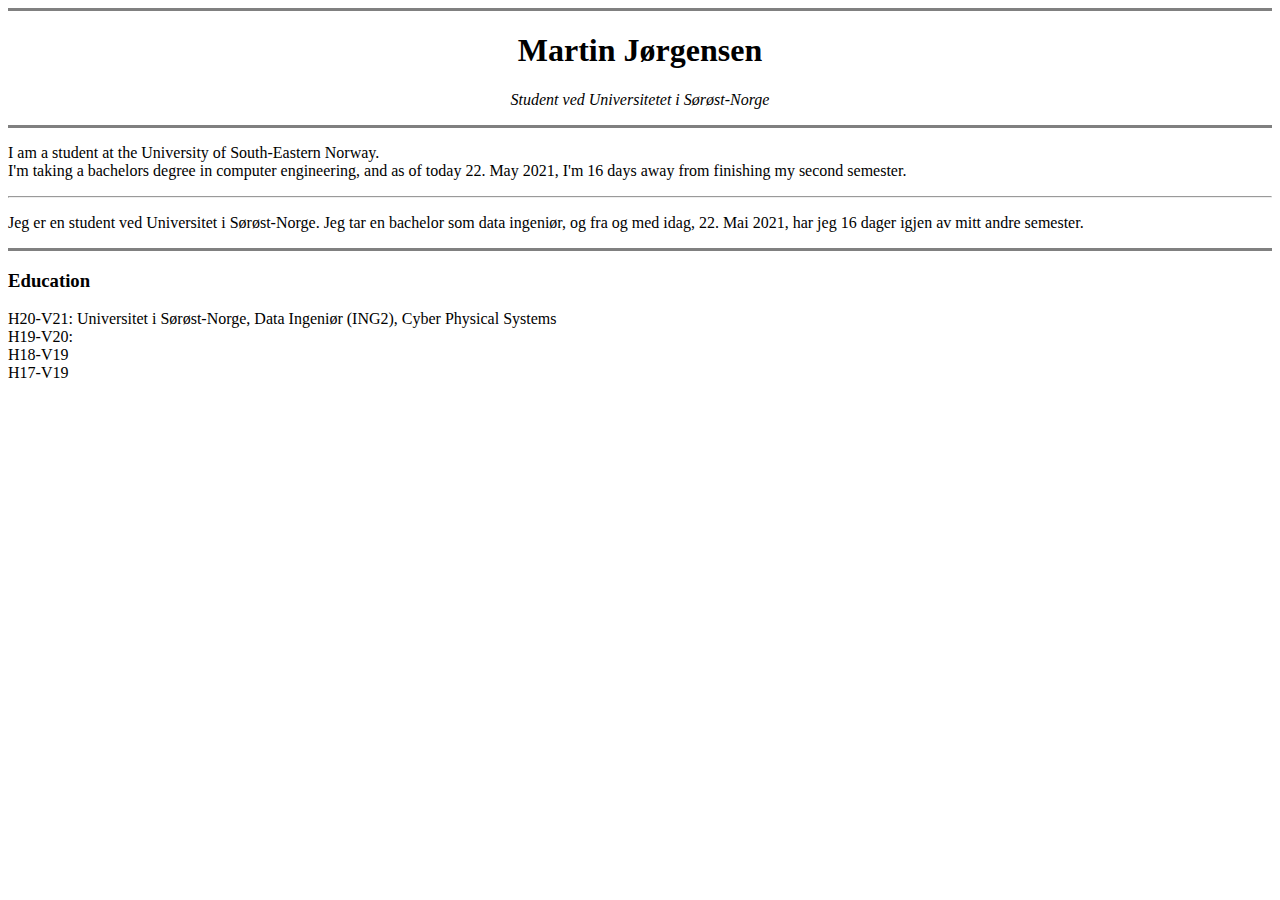
==== webDevelopment/HTML_PersonalSite/index.html @ e63ba3c6 "The start of my first website" ====
<!DOCTYPE html> <!-- This says something about which version HTML we are using -->
<html lang="en" dir="ltr">
<!-- the html start tag tells the program that
                                everything inside, will be read as HTML code -->

<head>
  <!-- the head is the part of the HTML file, that holds information
   about the webpage, and it tells the browser how it should handle the page -->
  <meta charset="utf-8">
  <title>Martin's Personal Site</title>
  <!-- this says what the title of the
                                               page/document is -->

</head>

<body>
  <center>
    <hr size="3" noshade>
    <h1>Martin Jørgensen</h1>
    <p><em>Student ved Universitetet i Sørøst-Norge</em></p>
    <hr size="3" noshade>
  </center>
  <p>I am a student at the University of South-Eastern Norway.
    <br>I'm taking a bachelors degree in computer engineering,
    and as of today 22. May 2021, I'm 16 days away from finishing
    my second semester.
  </p>
  <hr>
  <p>
    Jeg er en student ved Universitet i Sørøst-Norge.
    Jeg tar en bachelor som data ingeniør, og fra og med idag, 22. Mai 2021,
    har jeg 16 dager igjen av mitt andre semester.
  </p>

  <hr size="3" noshade>
  <h3>Education</h3>

  <li>
    H20-V21: Universitet i Sørøst-Norge, Data Ingeniør (ING2), Cyber Physical Systems
  </li>
  <li>H19-V20: </li>
  <li>H18-V19</li>

  <li>H17-V19</li>




</body>

</html>
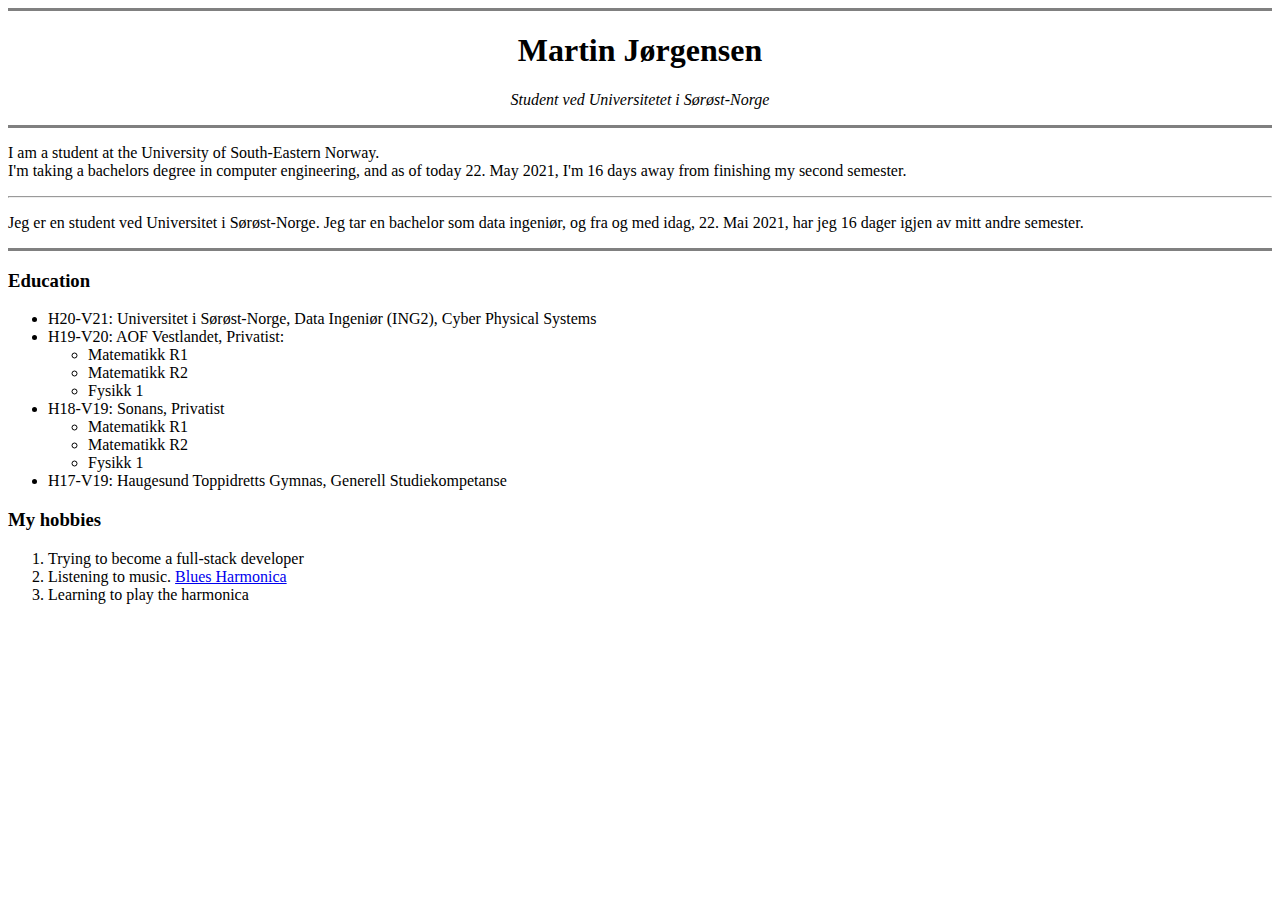
==== commit a4951134: "Added unordered, and ordered lists for my education and my hobbies." ====
--- a/webDevelopment/HTML_PersonalSite/index.html
+++ b/webDevelopment/HTML_PersonalSite/index.html
@@ -34,16 +34,29 @@
 
   <hr size="3" noshade>
   <h3>Education</h3>
+  <ul>
+    <li>H20-V21: Universitet i Sørøst-Norge, Data Ingeniør (ING2), Cyber Physical Systems</li>
+    <li>H19-V20: AOF Vestlandet, Privatist: <ul>
+      <li>Matematikk R1</li>
+      <li>Matematikk R2</li>
+      <li>Fysikk 1</li>
+      </ul>
+    </li>
+    <li>H18-V19: Sonans, Privatist<ul>
+        <li>Matematikk R1</li>
+        <li>Matematikk R2</li>
+        <li>Fysikk 1</li>
+      </ul>
+    </li>
+    <li>H17-V19: Haugesund Toppidretts Gymnas, Generell Studiekompetanse</li>
+  </ul>
 
-  <li>
-    H20-V21: Universitet i Sørøst-Norge, Data Ingeniør (ING2), Cyber Physical Systems
-  </li>
-  <li>H19-V20: </li>
-  <li>H18-V19</li>
-
-  <li>H17-V19</li>
-
-
+  <h3>My hobbies</h3>
+  <ol>
+    <li>Trying to become a full-stack developer</li>
+    <li>Listening to music. <a href="https://open.spotify.com/playlist/5Kq0W6lr72IPFtsbPIVMcE?si=7CqHktp7RlenfWRjxGw8fA&utm_source=copy-link">Blues Harmonica</a></li>
+    <li>Learning to play the harmonica</li>
+  </ol>
 
 
 </body>
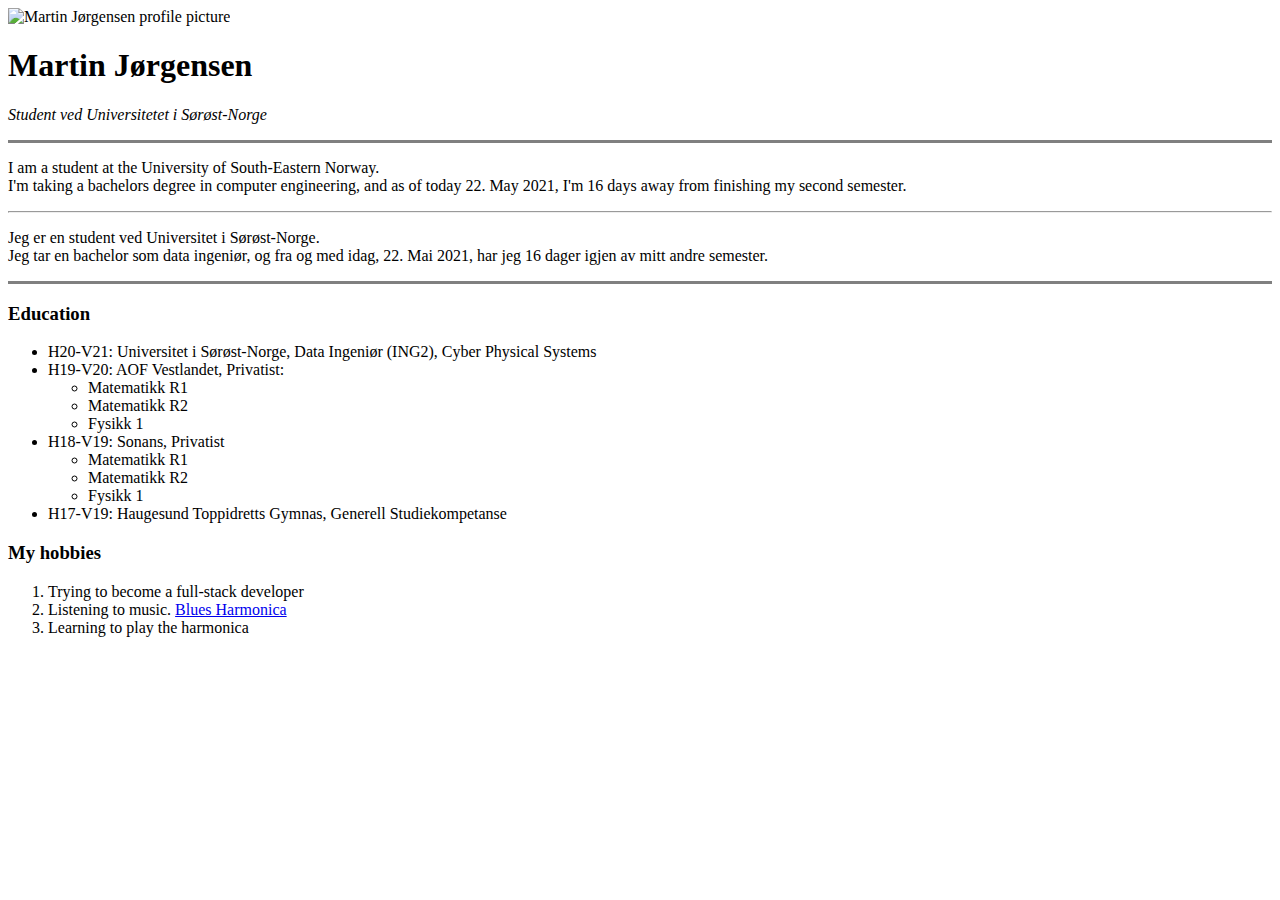
==== commit d8d048d4: "added img of myself (locally stored)" ====
--- a/webDevelopment/HTML_PersonalSite/index.html
+++ b/webDevelopment/HTML_PersonalSite/index.html
@@ -14,12 +14,12 @@
 </head>
 
 <body>
-  <center>
-    <hr size="3" noshade>
+  <img
+    src="/home/martin/Pictures/martinCircle.png"
+    alt="Martin Jørgensen profile picture">
     <h1>Martin Jørgensen</h1>
     <p><em>Student ved Universitetet i Sørøst-Norge</em></p>
     <hr size="3" noshade>
-  </center>
   <p>I am a student at the University of South-Eastern Norway.
     <br>I'm taking a bachelors degree in computer engineering,
     and as of today 22. May 2021, I'm 16 days away from finishing
@@ -28,7 +28,7 @@
   <hr>
   <p>
     Jeg er en student ved Universitet i Sørøst-Norge.
-    Jeg tar en bachelor som data ingeniør, og fra og med idag, 22. Mai 2021,
+    <br>Jeg tar en bachelor som data ingeniør, og fra og med idag, 22. Mai 2021,
     har jeg 16 dager igjen av mitt andre semester.
   </p>
 
@@ -37,9 +37,9 @@
   <ul>
     <li>H20-V21: Universitet i Sørøst-Norge, Data Ingeniør (ING2), Cyber Physical Systems</li>
     <li>H19-V20: AOF Vestlandet, Privatist: <ul>
-      <li>Matematikk R1</li>
-      <li>Matematikk R2</li>
-      <li>Fysikk 1</li>
+        <li>Matematikk R1</li>
+        <li>Matematikk R2</li>
+        <li>Fysikk 1</li>
       </ul>
     </li>
     <li>H18-V19: Sonans, Privatist<ul>
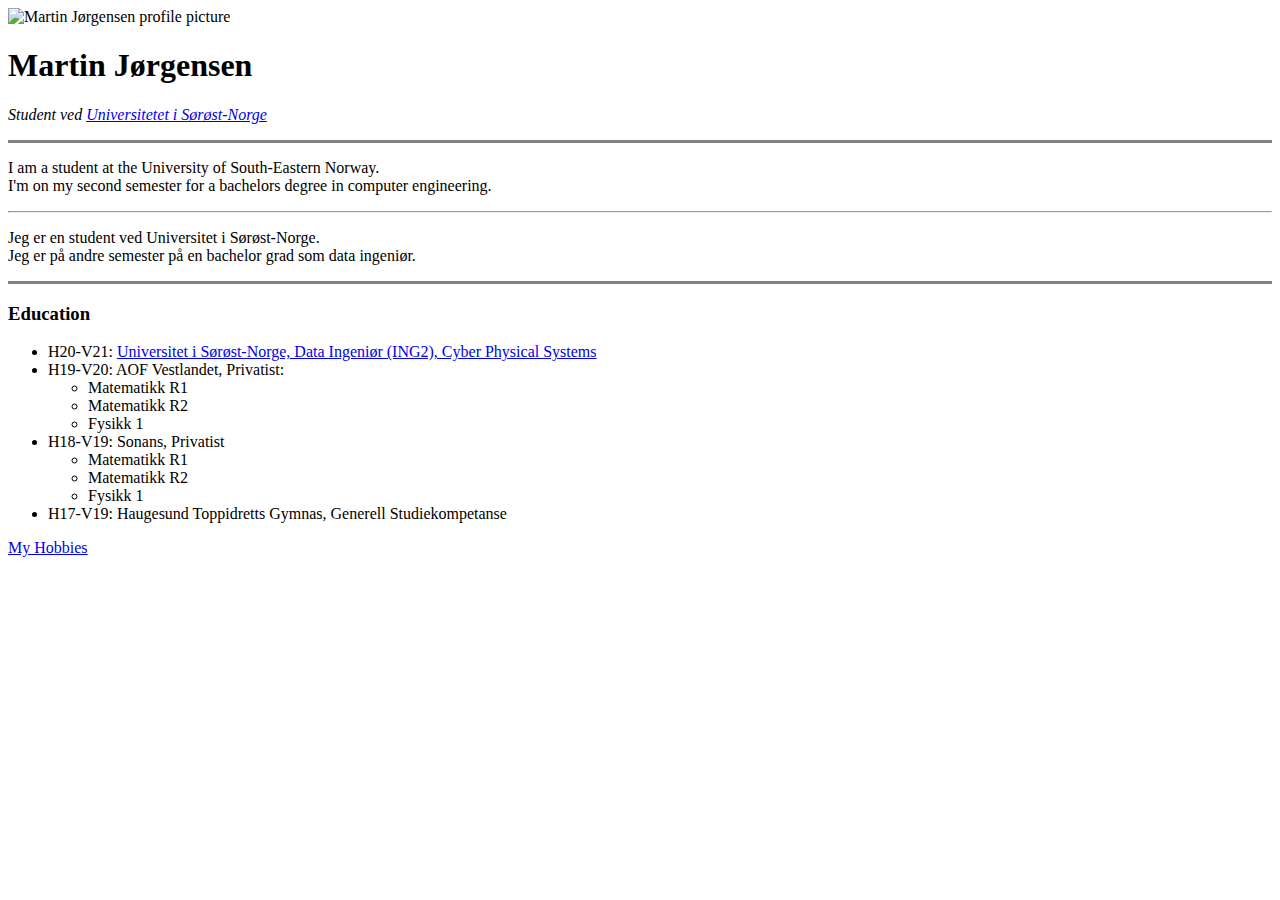
==== commit 7f40f945: "made separate page for hobbies, added back-button in new page" ====
--- a/webDevelopment/HTML_PersonalSite/index.html
+++ b/webDevelopment/HTML_PersonalSite/index.html
@@ -14,28 +14,25 @@
 </head>
 
 <body>
-  <img
-    src="/home/martin/Pictures/martinCircle.png"
-    alt="Martin Jørgensen profile picture">
-    <h1>Martin Jørgensen</h1>
-    <p><em>Student ved Universitetet i Sørøst-Norge</em></p>
-    <hr size="3" noshade>
+  <img src="/home/martin/Pictures/martinCircle.png" alt="Martin Jørgensen profile picture" width="20%" height="20%">
+  <h1>Martin Jørgensen</h1>
+  <p><em>Student ved <a href="https://www.usn.no">Universitetet i Sørøst-Norge</a></em></p>
+  <hr size="3" noshade>
   <p>I am a student at the University of South-Eastern Norway.
-    <br>I'm taking a bachelors degree in computer engineering,
-    and as of today 22. May 2021, I'm 16 days away from finishing
-    my second semester.
+    <br>I'm on my second semester for a bachelors degree in computer engineering.
   </p>
   <hr>
   <p>
     Jeg er en student ved Universitet i Sørøst-Norge.
-    <br>Jeg tar en bachelor som data ingeniør, og fra og med idag, 22. Mai 2021,
-    har jeg 16 dager igjen av mitt andre semester.
+    <br>Jeg er på andre semester på en bachelor grad som data ingeniør.
   </p>
 
   <hr size="3" noshade>
   <h3>Education</h3>
   <ul>
-    <li>H20-V21: Universitet i Sørøst-Norge, Data Ingeniør (ING2), Cyber Physical Systems</li>
+    <li>H20-V21: <a href="https://www.usn.no/studier/finn-studier/teknologi-
+      ingeniorfag-og-lysdesign/bachelor-i-ingeniorfag-data/cyber-physical-systems/">
+        Universitet i Sørøst-Norge, Data Ingeniør (ING2), Cyber Physical Systems</a></li>
     <li>H19-V20: AOF Vestlandet, Privatist: <ul>
         <li>Matematikk R1</li>
         <li>Matematikk R2</li>
@@ -50,15 +47,7 @@
     </li>
     <li>H17-V19: Haugesund Toppidretts Gymnas, Generell Studiekompetanse</li>
   </ul>
-
-  <h3>My hobbies</h3>
-  <ol>
-    <li>Trying to become a full-stack developer</li>
-    <li>Listening to music. <a href="https://open.spotify.com/playlist/5Kq0W6lr72IPFtsbPIVMcE?si=7CqHktp7RlenfWRjxGw8fA&utm_source=copy-link">Blues Harmonica</a></li>
-    <li>Learning to play the harmonica</li>
-  </ol>
-
-
+  <a href="hobbies.html">My Hobbies</a>
 </body>
 
 </html>
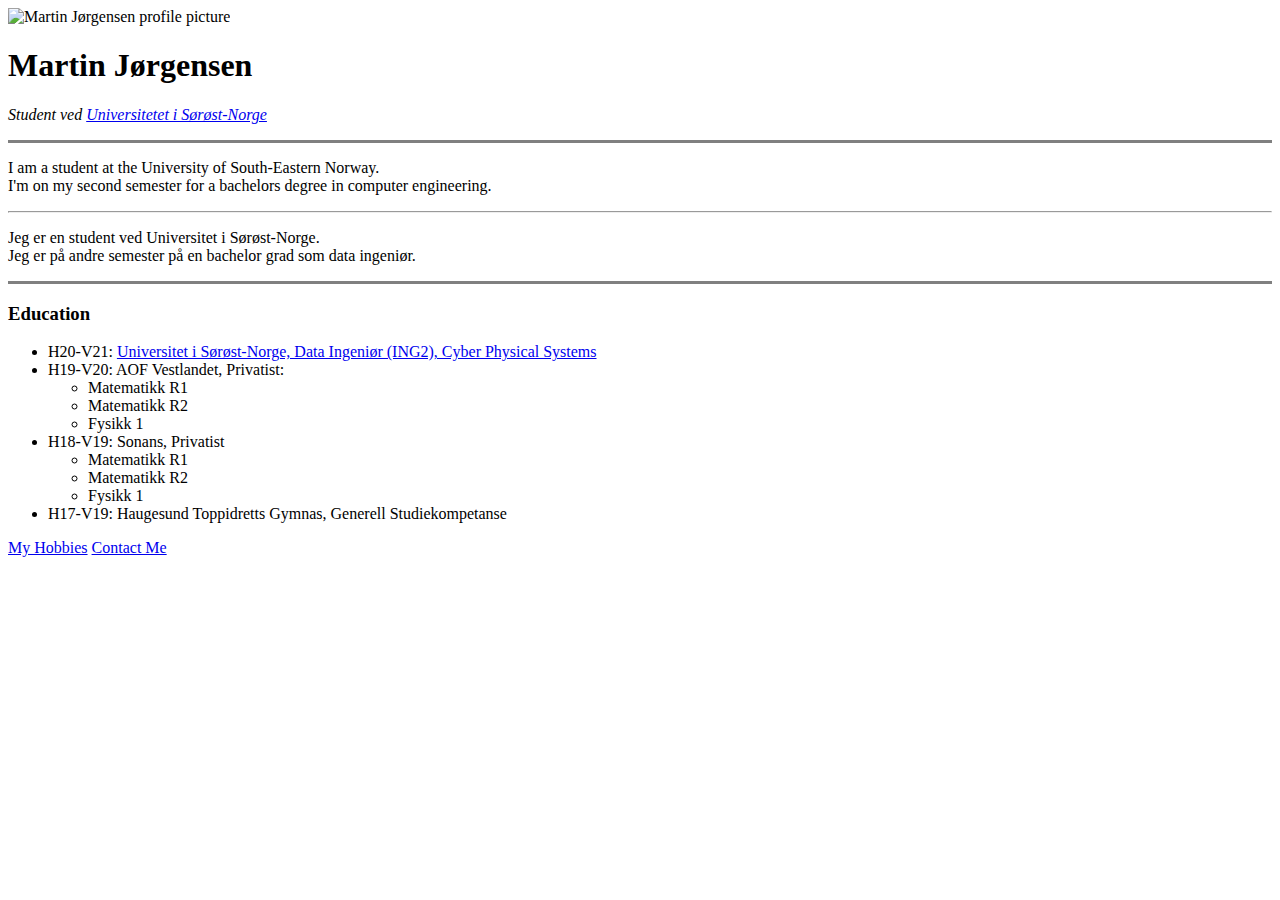
==== commit cb593ab5: "Added contact info, changed back-button to home-button, hyperlinked between pages" ====
--- a/webDevelopment/HTML_PersonalSite/index.html
+++ b/webDevelopment/HTML_PersonalSite/index.html
@@ -48,6 +48,7 @@
     <li>H17-V19: Haugesund Toppidretts Gymnas, Generell Studiekompetanse</li>
   </ul>
   <a href="hobbies.html">My Hobbies</a>
+  <a href="contactme.html">Contact Me</a>
 </body>
 
 </html>
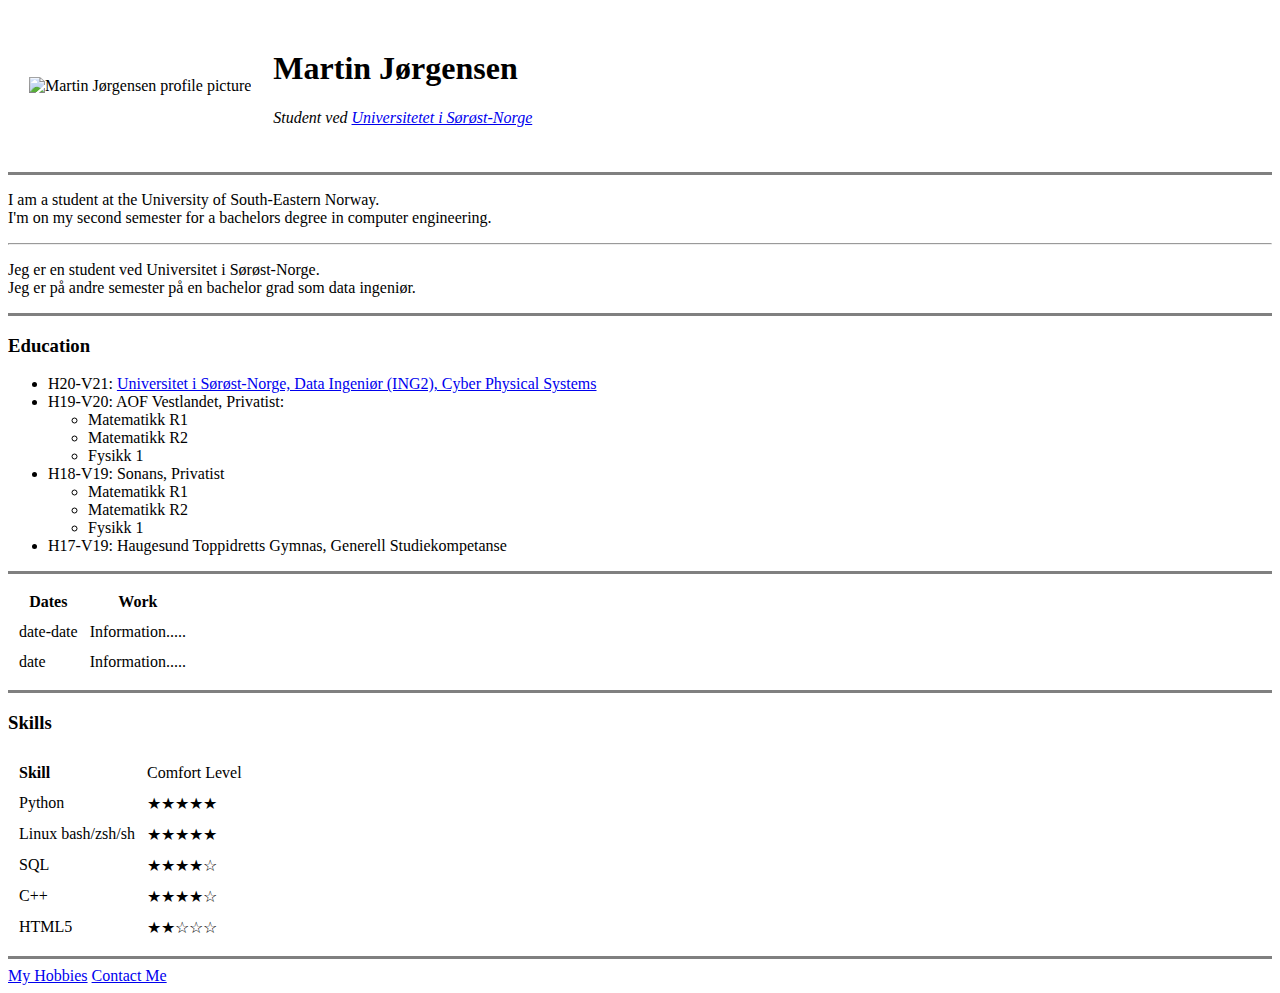
==== commit 61df346d: "Added a non functioning submit form, before learning JS, to make it function" ====
--- a/webDevelopment/HTML_PersonalSite/index.html
+++ b/webDevelopment/HTML_PersonalSite/index.html
@@ -14,9 +14,16 @@
 </head>
 
 <body>
-  <img src="/home/martin/Pictures/martinCircle.png" alt="Martin Jørgensen profile picture" width="20%" height="20%">
-  <h1>Martin Jørgensen</h1>
-  <p><em>Student ved <a href="https://www.usn.no">Universitetet i Sørøst-Norge</a></em></p>
+  <table cellspacing="20">
+    <tr>
+      <td><img src="/home/martin/Pictures/martinCircle.png" alt="Martin Jørgensen profile picture" width="250"></td>
+      <td>
+        <h1>Martin Jørgensen</h1>
+        <p><em>Student ved <a href="https://www.usn.no">
+              Universitetet i Sørøst-Norge</a></em></p>
+      </td>
+    </tr>
+  </table>
   <hr size="3" noshade>
   <p>I am a student at the University of South-Eastern Norway.
     <br>I'm on my second semester for a bachelors degree in computer engineering.
@@ -47,6 +54,64 @@
     </li>
     <li>H17-V19: Haugesund Toppidretts Gymnas, Generell Studiekompetanse</li>
   </ul>
+  <hr size="3" noshade>
+  <table cellspacing="10">
+    <thead>
+      <tr>
+        <th>Dates</th>
+        <th>Work</th>
+      </tr>
+    </thead>
+    <tbody>
+      <tr>
+        <td>date-date</td>
+        <td>Information.....</td>
+      </tr>
+      <tr>
+        <td>date</td>
+        <td>Information.....</td>
+      </tr>
+    </tbody>
+    <tfoot>
+    </tfoot>
+  </table>
+  <hr size="3" noshade>
+
+  <h3>Skills</h3>
+  <table cellspacing="10">
+    <thead>
+      <tr>
+        <td><strong>Skill</strong></td>
+        <td>Comfort Level</td>
+      </tr>
+    </thead>
+    <tbody>
+      <tr>
+        <td>Python</td>
+        <td>★★★★★</td>
+      </tr>
+      <tr>
+        <td>Linux bash/zsh/sh</td>
+        <td>★★★★★</td>
+      </tr>
+      <tr>
+        <td>SQL</td>
+        <td>★★★★☆</td>
+      </tr>
+      <tr>
+        <td>C++</td>
+        <td>★★★★☆</td>
+      </tr>
+      <tr>
+        <td>HTML5</td>
+        <td>★★☆☆☆</td>
+      </tr>
+    </tbody>
+    <tfoot>
+
+    </tfoot>
+  </table>
+  <hr size="3" noshade>
   <a href="hobbies.html">My Hobbies</a>
   <a href="contactme.html">Contact Me</a>
 </body>
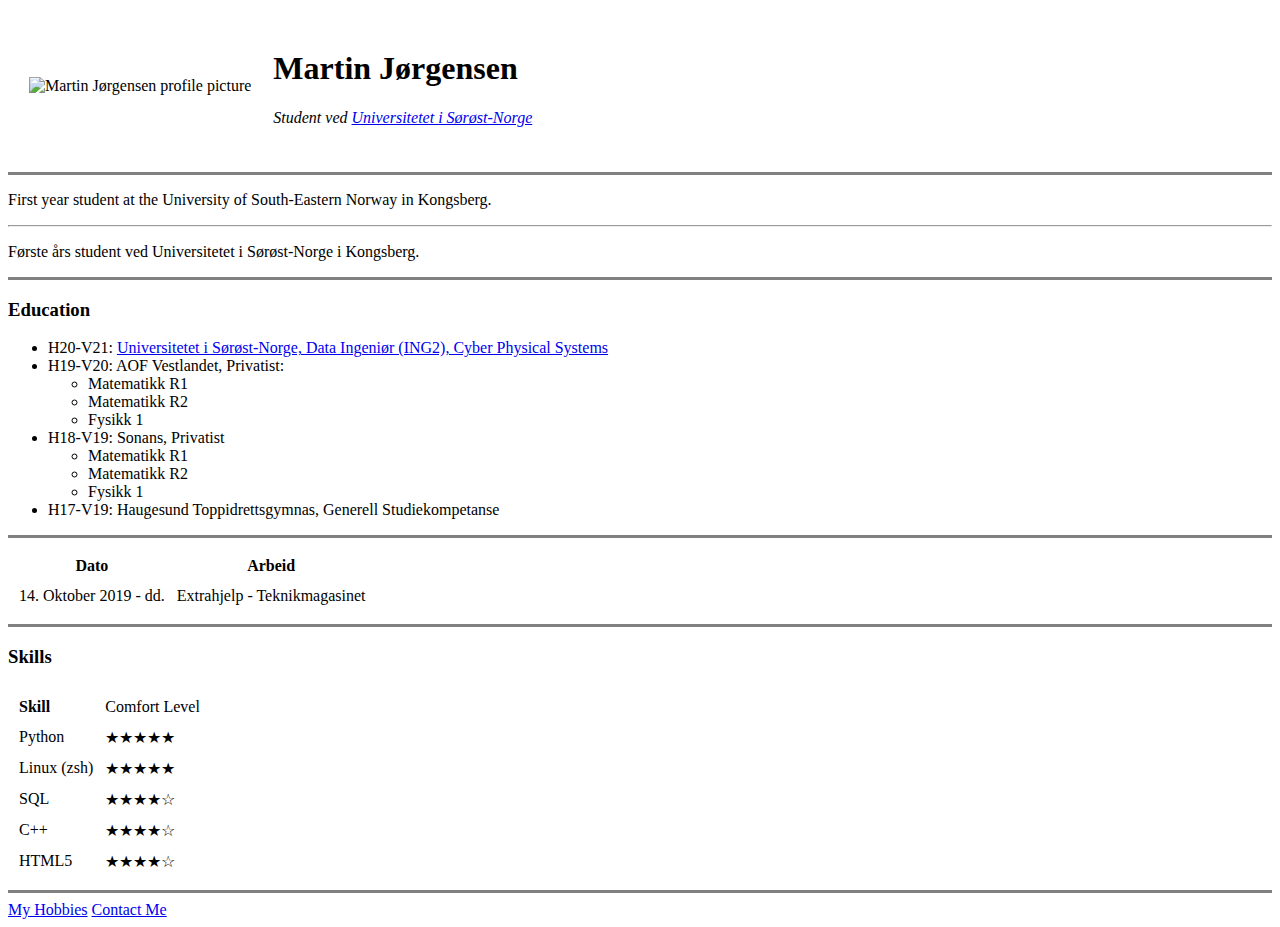
==== commit 58f96ec1: "Updated homepage, updated form action emailto:" ====
--- a/webDevelopment/HTML_PersonalSite/index.html
+++ b/webDevelopment/HTML_PersonalSite/index.html
@@ -25,13 +25,11 @@
     </tr>
   </table>
   <hr size="3" noshade>
-  <p>I am a student at the University of South-Eastern Norway.
-    <br>I'm on my second semester for a bachelors degree in computer engineering.
+  <p>First year student at the University of South-Eastern Norway in Kongsberg.
   </p>
   <hr>
   <p>
-    Jeg er en student ved Universitet i Sørøst-Norge.
-    <br>Jeg er på andre semester på en bachelor grad som data ingeniør.
+    Første års student ved Universitetet i Sørøst-Norge i Kongsberg.
   </p>
 
   <hr size="3" noshade>
@@ -39,7 +37,7 @@
   <ul>
     <li>H20-V21: <a href="https://www.usn.no/studier/finn-studier/teknologi-
       ingeniorfag-og-lysdesign/bachelor-i-ingeniorfag-data/cyber-physical-systems/">
-        Universitet i Sørøst-Norge, Data Ingeniør (ING2), Cyber Physical Systems</a></li>
+        Universitetet i Sørøst-Norge, Data Ingeniør (ING2), Cyber Physical Systems</a></li>
     <li>H19-V20: AOF Vestlandet, Privatist: <ul>
         <li>Matematikk R1</li>
         <li>Matematikk R2</li>
@@ -52,24 +50,20 @@
         <li>Fysikk 1</li>
       </ul>
     </li>
-    <li>H17-V19: Haugesund Toppidretts Gymnas, Generell Studiekompetanse</li>
+    <li>H17-V19: Haugesund Toppidrettsgymnas, Generell Studiekompetanse</li>
   </ul>
   <hr size="3" noshade>
   <table cellspacing="10">
     <thead>
       <tr>
-        <th>Dates</th>
-        <th>Work</th>
+        <th>Dato</th>
+        <th>Arbeid</th>
       </tr>
     </thead>
     <tbody>
       <tr>
-        <td>date-date</td>
-        <td>Information.....</td>
-      </tr>
-      <tr>
-        <td>date</td>
-        <td>Information.....</td>
+        <td>14. Oktober 2019 - dd.</td>
+        <td> Extrahjelp - Teknikmagasinet</td>
       </tr>
     </tbody>
     <tfoot>
@@ -91,7 +85,7 @@
         <td>★★★★★</td>
       </tr>
       <tr>
-        <td>Linux bash/zsh/sh</td>
+        <td>Linux (zsh)</td>
         <td>★★★★★</td>
       </tr>
       <tr>
@@ -104,7 +98,7 @@
       </tr>
       <tr>
         <td>HTML5</td>
-        <td>★★☆☆☆</td>
+        <td>★★★★☆</td>
       </tr>
     </tbody>
     <tfoot>
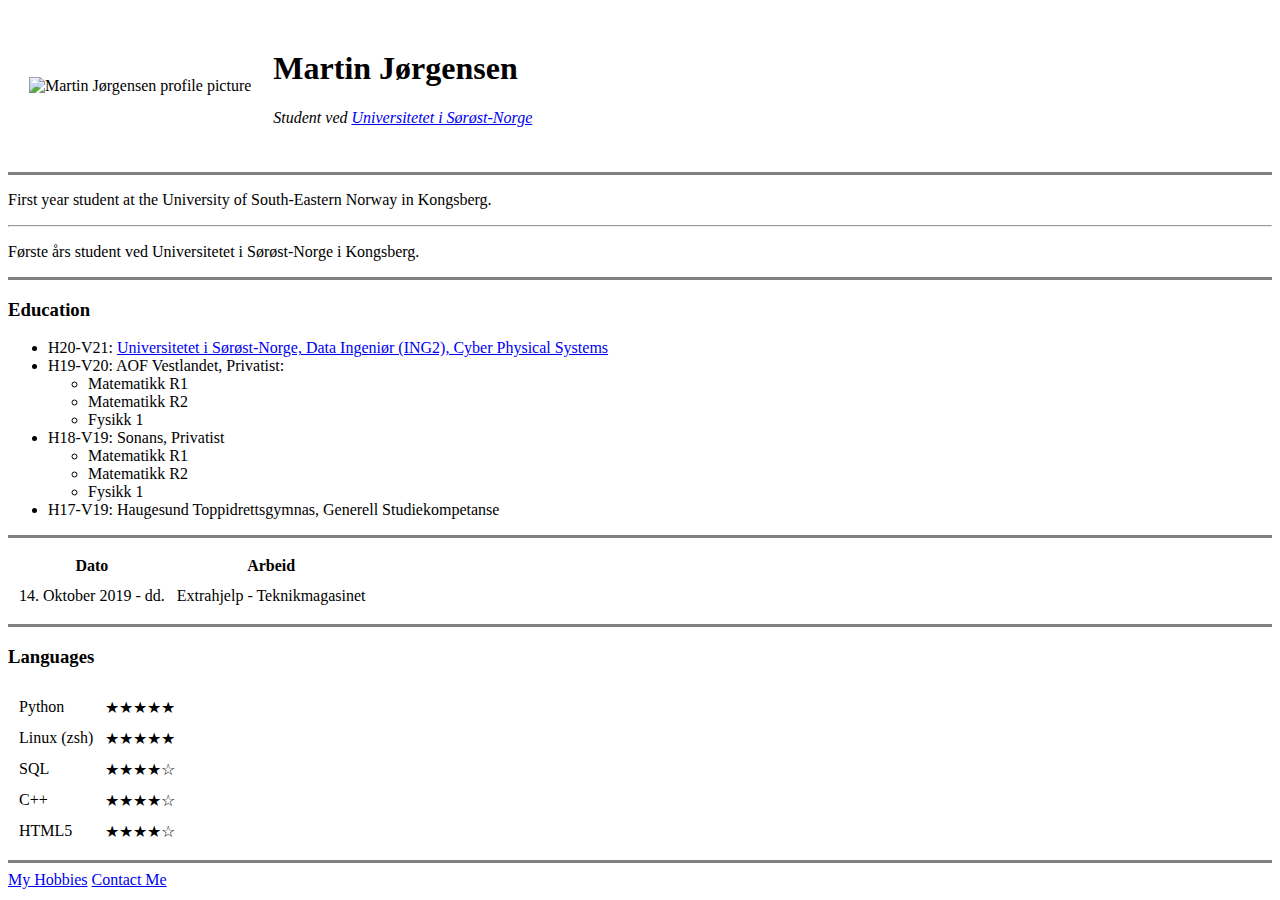
==== commit 9066652f: "Added comment explanations for the code" ====
--- a/webDevelopment/HTML_PersonalSite/index.html
+++ b/webDevelopment/HTML_PersonalSite/index.html
@@ -8,15 +8,21 @@
    about the webpage, and it tells the browser how it should handle the page -->
   <meta charset="utf-8">
   <title>Martin's Personal Site</title>
-  <!-- this says what the title of the
-                                               page/document is -->
+  <!-- this says what the title of the tab is -->
 
 </head>
 
 <body>
+  <!-- the body is the part of the HTML file, that builds the actual website -->
   <table cellspacing="20">
+    <!-- sets up a table to get a structure for a picture of myself, alongside
+    what I'm currently doing. -->
     <tr>
       <td><img src="/home/martin/Pictures/martinCircle.png" alt="Martin Jørgensen profile picture" width="250"></td>
+      <!-- The src is locally stored, and won't work if someone were to fork my
+      project, therefore instead of a picture, the alt="something" says something
+      about what is supposed to be displayed there, if the picture was sourced
+      from the web. -->
       <td>
         <h1>Martin Jørgensen</h1>
         <p><em>Student ved <a href="https://www.usn.no">
@@ -24,7 +30,11 @@
       </td>
     </tr>
   </table>
+  <!-- Here the table structure ends, and I'm constraint free when it comes to
+  structure. -->
   <hr size="3" noshade>
+  <!-- added a visible line to split up the different
+    sections -->
   <p>First year student at the University of South-Eastern Norway in Kongsberg.
   </p>
   <hr>
@@ -35,6 +45,7 @@
   <hr size="3" noshade>
   <h3>Education</h3>
   <ul>
+    <!-- unordered list with prior and current education -->
     <li>H20-V21: <a href="https://www.usn.no/studier/finn-studier/teknologi-
       ingeniorfag-og-lysdesign/bachelor-i-ingeniorfag-data/cyber-physical-systems/">
         Universitetet i Sørøst-Norge, Data Ingeniør (ING2), Cyber Physical Systems</a></li>
@@ -55,6 +66,7 @@
   <hr size="3" noshade>
   <table cellspacing="10">
     <thead>
+      <!-- table structure, with two columns, and column headers with work exp -->
       <tr>
         <th>Dato</th>
         <th>Arbeid</th>
@@ -71,14 +83,16 @@
   </table>
   <hr size="3" noshade>
 
-  <h3>Skills</h3>
+  <h3>Languages</h3>
   <table cellspacing="10">
+    <!--
     <thead>
       <tr>
         <td><strong>Skill</strong></td>
         <td>Comfort Level</td>
       </tr>
     </thead>
+  -->
     <tbody>
       <tr>
         <td>Python</td>
@@ -108,6 +122,7 @@
   <hr size="3" noshade>
   <a href="hobbies.html">My Hobbies</a>
   <a href="contactme.html">Contact Me</a>
+  <!-- links to my other html files, or separate parts of my webpage -->
 </body>
 
 </html>
